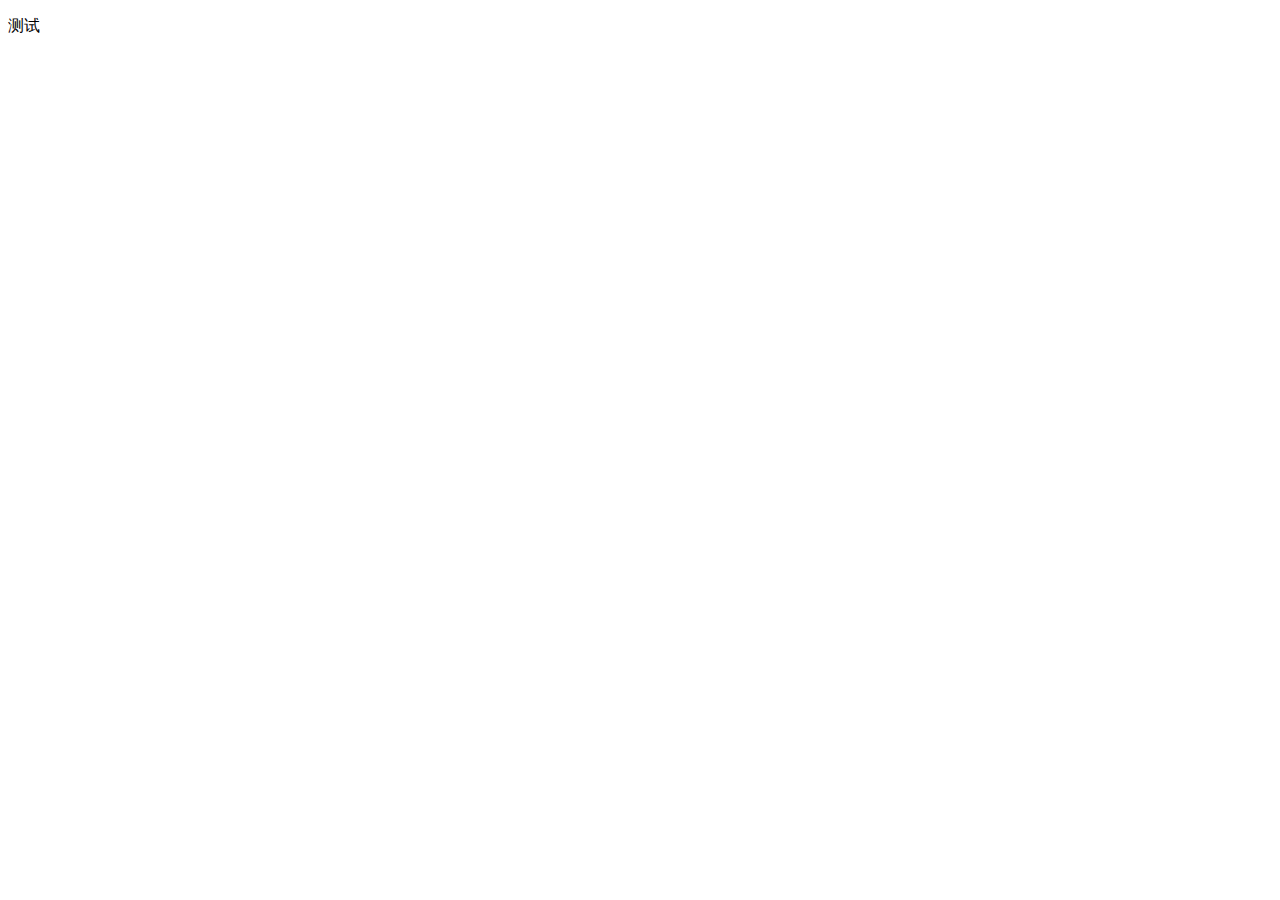
==== src/main/resources/templates/admin/test.html @ 43229a86 "用户登录界面“" ====
<!DOCTYPE html>
<html lang="en" xmlns:th="http://www.thymeleaf.org" xmlns:layout="http://www.ultraq.net.nz/web/thymeleaf/layout"
      layout:decorate="/commons/layout">
<head>
    <meta charset="UTF-8">
    <title>测试页面</title>
</head>
<body>
<div layout:fragment="content">
    <p>测试</p>
</div>

</body>
</html>
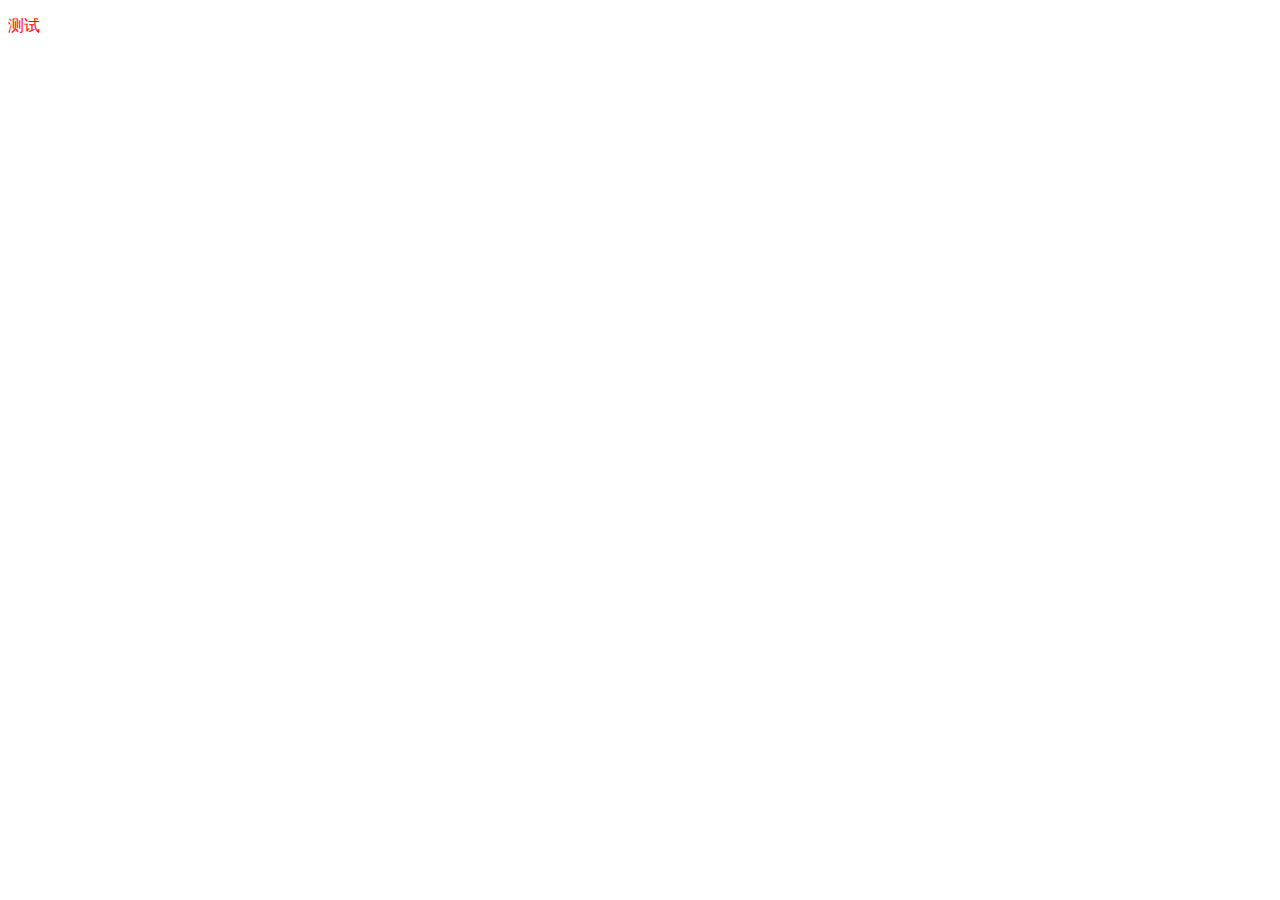
==== commit 3613af75: "“首页布局”" ====
--- a/src/main/resources/templates/admin/test.html
+++ b/src/main/resources/templates/admin/test.html
@@ -1,5 +1,5 @@
 <!DOCTYPE html>
-<html lang="en" xmlns:th="http://www.thymeleaf.org" xmlns:layout="http://www.ultraq.net.nz/web/thymeleaf/layout"
+<html lang="zh" xmlns:th="http://www.thymeleaf.org" xmlns:layout="http://www.ultraq.net.nz/web/thymeleaf/layout"
       layout:decorate="/commons/layout">
 <head>
     <meta charset="UTF-8">
@@ -7,7 +7,11 @@
 </head>
 <body>
 <div layout:fragment="content">
-    <p>测试</p>
+     <div>
+         <p style="color: red">测试</p>
+
+     </div>
+
 </div>
 
 </body>
